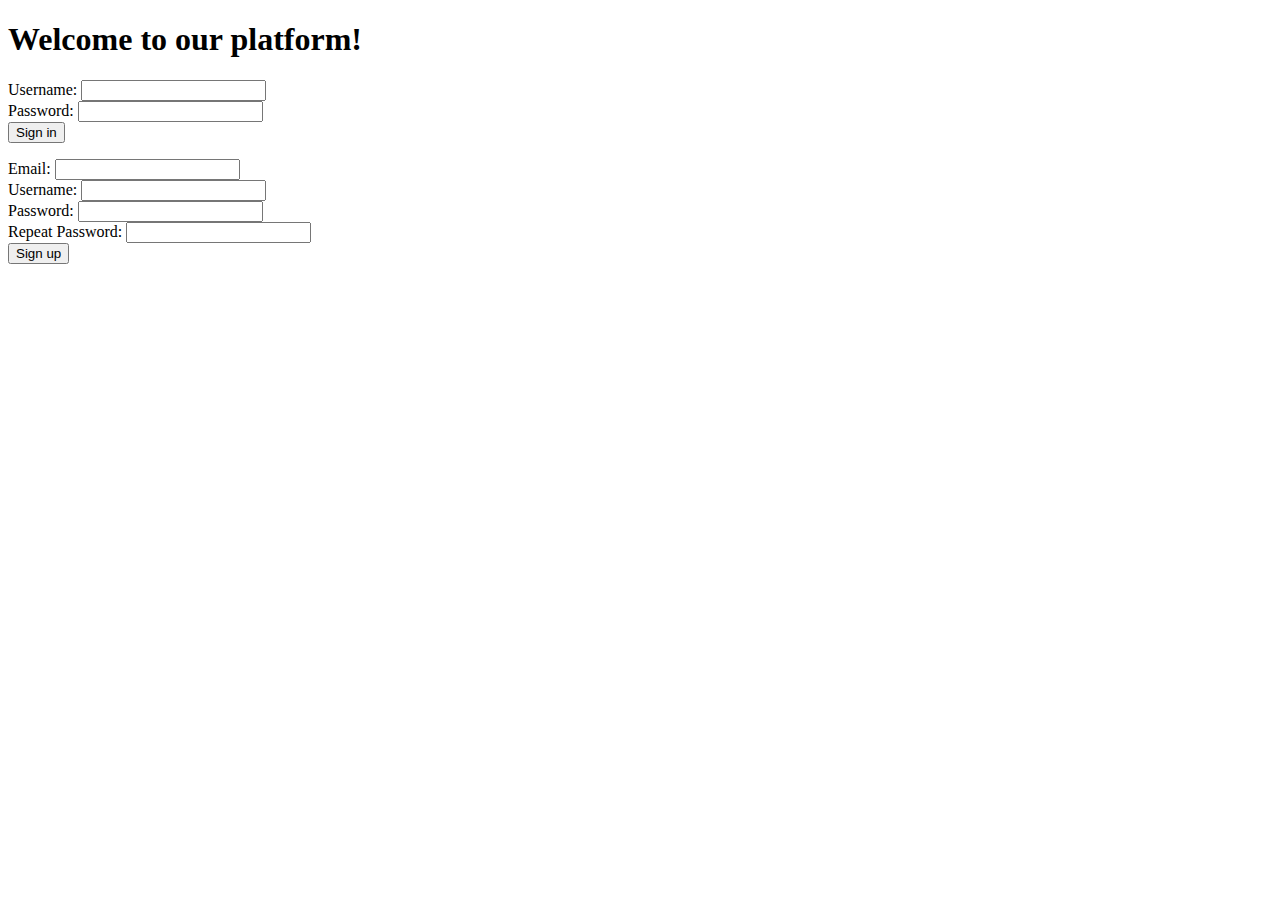
==== src/main/webapp/index.html @ 5a90a588 "setup project" ====
<!DOCTYPE html>
<html lang="en">
<head>
    <meta charset="UTF-8">
    <title>MeetMe - Login</title>
</head>
<body>
    <h1>Welcome to our platform!</h1>

    <form action = "">
        Username: <input type="text" name="username" required> <br>
        Password: <input type="password" name="password" required> <br>
        <input id="loginButton" type="submit" value="Sign in">
        <p id="signInErrorMessage"></p>
    </form>

    <form action = "">
        Email: <input type="text" name="email" required> <br>
        Username: <input type="text" name="username" required> <br>
        Password: <input type="password" name="password" required> <br>
        Repeat Password: <input type="password" name="repeatPassword" required> <br>
        <input id="signinButton" type="submit" value="Sign up">
        <p id="signUpErrorMessage"></p>
    </form>

</body>
</html>
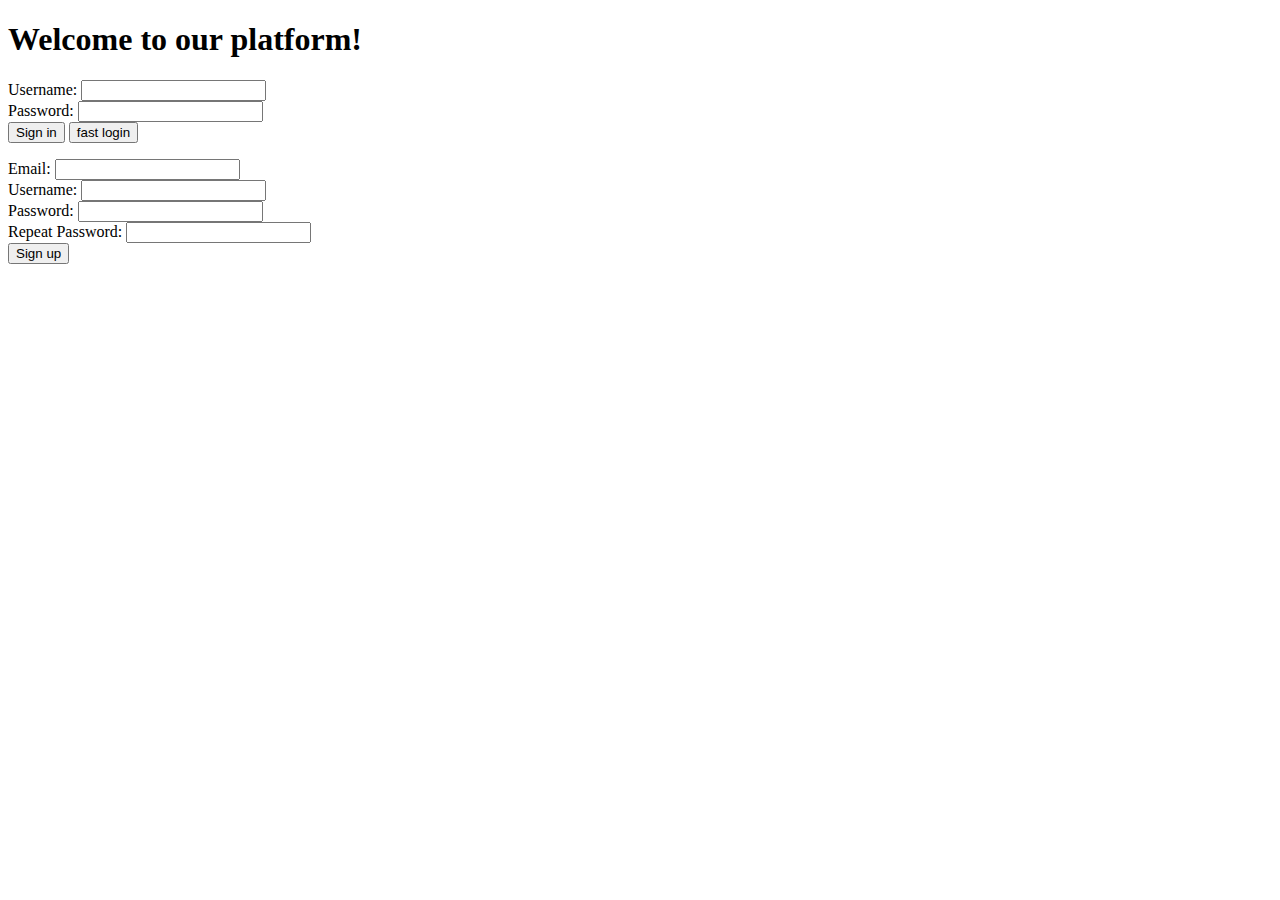
==== commit 7fd9e808: "modal window counts how many checks there are + quality improvements" ====
--- a/src/main/webapp/index.html
+++ b/src/main/webapp/index.html
@@ -3,23 +3,27 @@
 <head>
     <meta charset="UTF-8">
     <title>MeetMe - Login</title>
+
+    <script src="loginManager.js" charset="utf-8" defer></script>
+    <script src="utils.js" charset="utf-8" defer></script>
 </head>
 <body>
     <h1>Welcome to our platform!</h1>
 
-    <form action = "">
+    <form action = "#" method="post">
         Username: <input type="text" name="username" required> <br>
         Password: <input type="password" name="password" required> <br>
-        <input id="loginButton" type="submit" value="Sign in">
+        <input id="signInButton" type="button" value="Sign in">
+        <input id="testButton" type="button" value="fast login">
         <p id="signInErrorMessage"></p>
     </form>
 
-    <form action = "">
+    <form action = "#" method="post">
         Email: <input type="text" name="email" required> <br>
         Username: <input type="text" name="username" required> <br>
         Password: <input type="password" name="password" required> <br>
         Repeat Password: <input type="password" name="repeatPassword" required> <br>
-        <input id="signinButton" type="submit" value="Sign up">
+        <input id="signUpButton" type="button" value="Sign up">
         <p id="signUpErrorMessage"></p>
     </form>
 
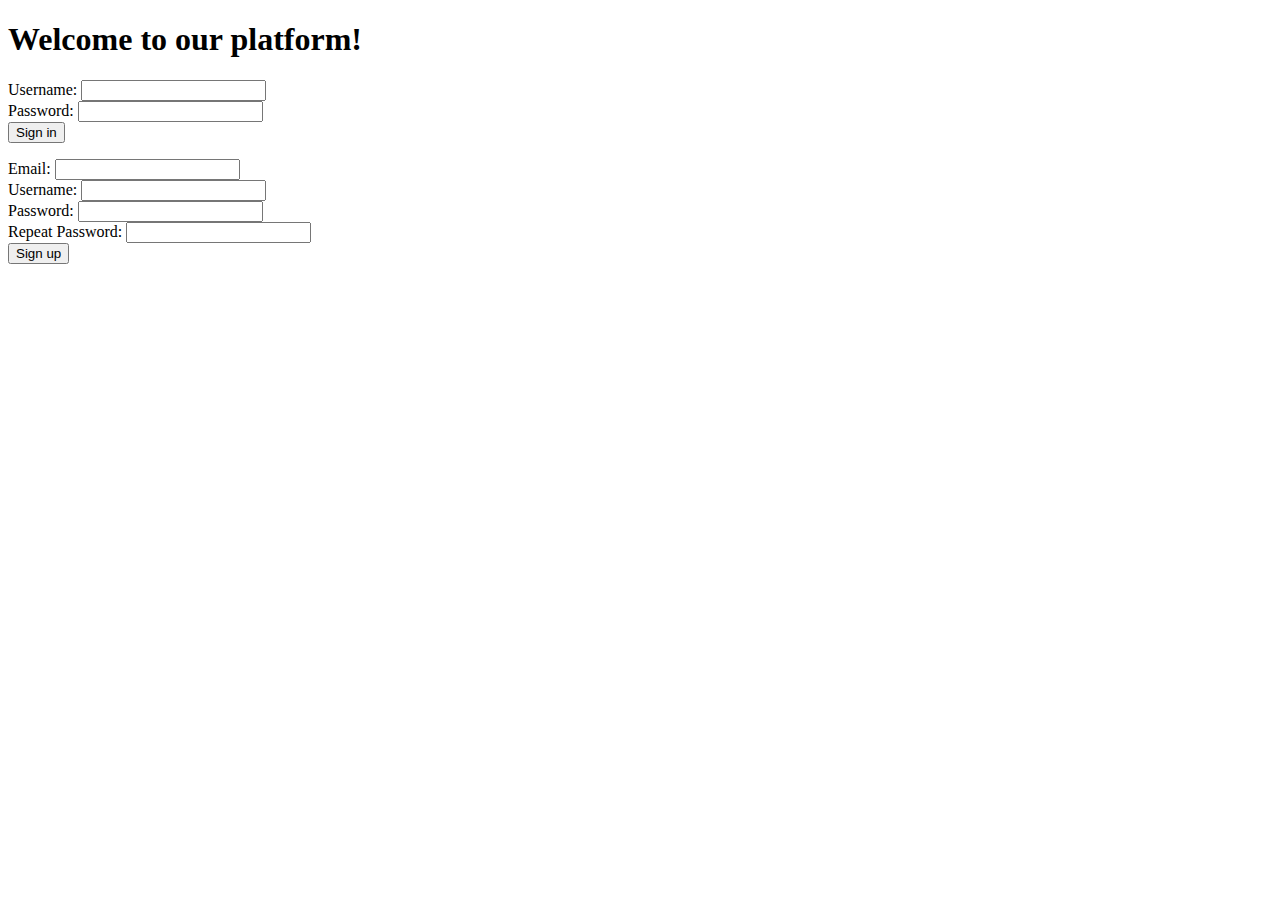
==== commit f37f6730: "no more test stuff" ====
--- a/src/main/webapp/index.html
+++ b/src/main/webapp/index.html
@@ -14,7 +14,6 @@
         Username: <input type="text" name="username" required> <br>
         Password: <input type="password" name="password" required> <br>
         <input id="signInButton" type="button" value="Sign in">
-        <input id="testButton" type="button" value="fast login">
         <p id="signInErrorMessage"></p>
     </form>
 
